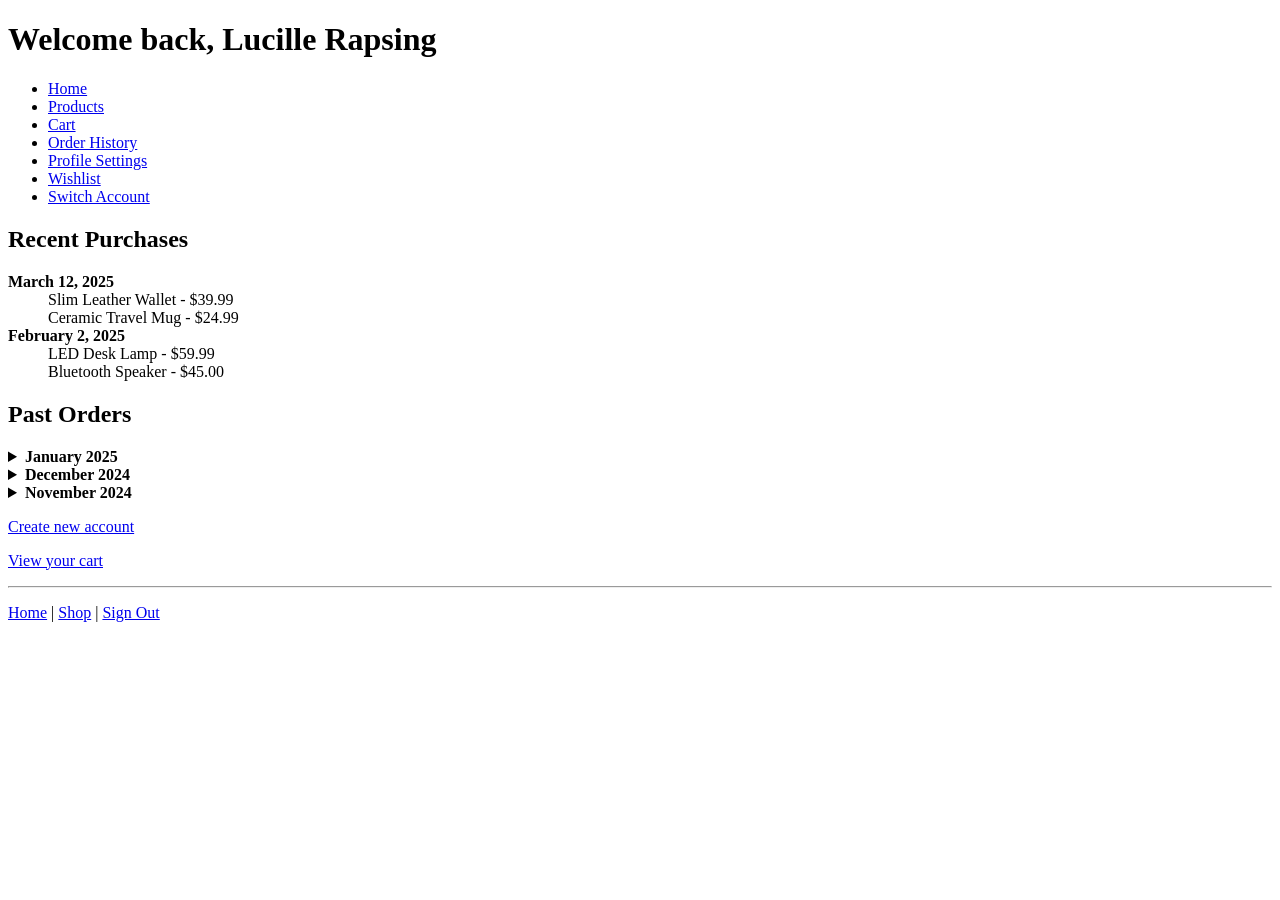
==== account.html @ c870953d "Add files via upload" ====
<!DOCTYPE html>
<html lang="en">
<head>
    <meta charset="UTF-8">
    <meta name="viewport" content="width=device-width, initial-scale=1.0">
    <title>My Account | ShopEase</title>
    <link rel="stylesheet" href="style.css">
</head>
<body>
    <header>
        <h1>Welcome back, Lucille Rapsing</h1>
        <nav>
            <ul>
                <li><a href="landing.html">Home</a></li>
                <li><a href="products.html">Products</a></li>
                <li><a href="cart.html">Cart</a></li>
                <li><a href="#">Order History</a></li>
                <li><a href="#">Profile Settings</a></li>
                <li><a href="#">Wishlist</a></li>
                <li><a href="signup.html">Switch Account</a></li>
            </ul>
        </nav>
    </header>

    <main>
        <section>
            <h2>Recent Purchases</h2>
            <dl>
                <dt><strong>March 12, 2025</strong></dt>
                <dd>Slim Leather Wallet - $39.99</dd>
                <dd>Ceramic Travel Mug - $24.99</dd>
                
                <dt><strong>February 2, 2025</strong></dt>
                <dd>LED Desk Lamp - $59.99</dd>
                <dd>Bluetooth Speaker - $45.00</dd>
            </dl>
        </section>

        <section>
            <h2>Past Orders</h2>
            
            <details>
                <summary><strong>January 2025</strong></summary>
                <p>Fitness Tracker - $89.00</p>
                <p>Tablet Stand - $29.00</p>
            </details>
            
            <details>
                <summary><strong>December 2024</strong></summary>
                <p>Hooded Sweatshirt - $41.99</p>
                <p>Wireless Mouse - $24.99</p>
            </details>
            
            <details>
                <summary><strong>November 2024</strong></summary>
                <p>Wireless Earbuds - $59.99</p>
                <p>Phone Case - $19.99</p>
            </details>
        </section>
        
        <p><a href="signup.html">Create new account</a></p>
        <p><a href="cart.html">View your cart</a></p>
    </main>
    
    <hr>
    <footer>
        <p><a href="landing.html">Home</a> | <a href="products.html">Shop</a> | <a href="signup.html">Sign Out</a></p>
    </footer>
</body>
</html>
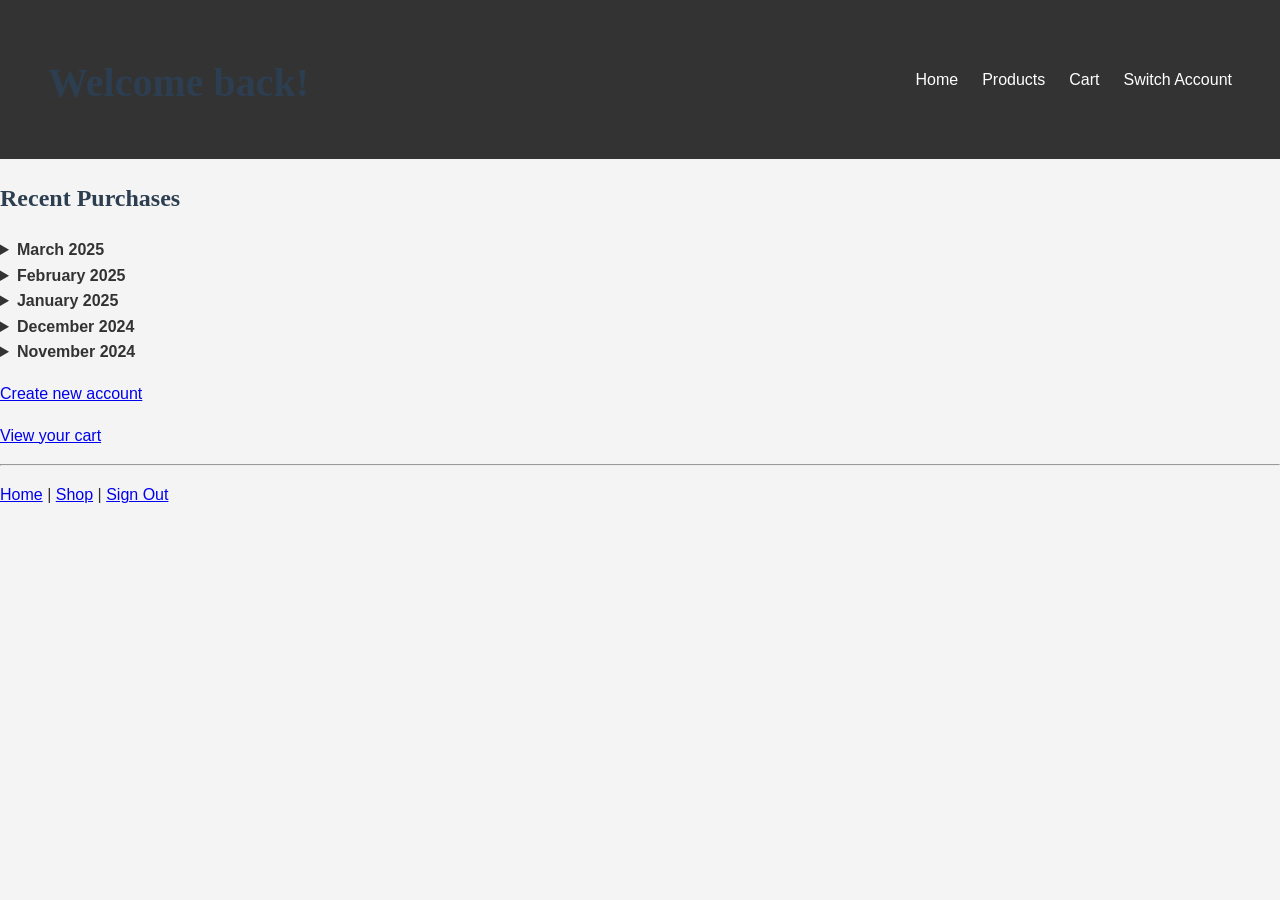
==== commit 748fa358: "Update account.html" ====
--- a/account.html
+++ b/account.html
@@ -8,53 +8,38 @@
 </head>
 <body>
     <header>
-        <h1>Welcome back, Lucille Rapsing</h1>
+        <h1>Welcome back!</h1>
         <nav>
             <ul>
                 <li><a href="landing.html">Home</a></li>
                 <li><a href="products.html">Products</a></li>
-                <li><a href="cart.html">Cart</a></li>
-                <li><a href="#">Order History</a></li>
-                <li><a href="#">Profile Settings</a></li>
-                <li><a href="#">Wishlist</a></li>
+                <li><a href="cart.html">Cart</a> <span id="cart-count"></span></li>
                 <li><a href="signup.html">Switch Account</a></li>
             </ul>
         </nav>
     </header>
 
     <main>
-        <section>
+        <section class="order-history">
             <h2>Recent Purchases</h2>
-            <dl>
-                <dt><strong>March 12, 2025</strong></dt>
-                <dd>Slim Leather Wallet - $39.99</dd>
-                <dd>Ceramic Travel Mug - $24.99</dd>
-                
-                <dt><strong>February 2, 2025</strong></dt>
-                <dd>LED Desk Lamp - $59.99</dd>
-                <dd>Bluetooth Speaker - $45.00</dd>
-            </dl>
-        </section>
-
-        <section>
-            <h2>Past Orders</h2>
+            <details>
+                <summary><strong>March 2025</strong></summary>
+            </details>
+            
+            <details>
+                <summary><strong>February 2025</strong></summary>
+            </details>
             
             <details>
                 <summary><strong>January 2025</strong></summary>
-                <p>Fitness Tracker - $89.00</p>
-                <p>Tablet Stand - $29.00</p>
             </details>
             
             <details>
                 <summary><strong>December 2024</strong></summary>
-                <p>Hooded Sweatshirt - $41.99</p>
-                <p>Wireless Mouse - $24.99</p>
             </details>
             
             <details>
                 <summary><strong>November 2024</strong></summary>
-                <p>Wireless Earbuds - $59.99</p>
-                <p>Phone Case - $19.99</p>
             </details>
         </section>
         
@@ -66,5 +51,7 @@
     <footer>
         <p><a href="landing.html">Home</a> | <a href="products.html">Shop</a> | <a href="signup.html">Sign Out</a></p>
     </footer>
+    
+    <script src="script.js"></script>
 </body>
-</html>+</html>
--- a/style.css
+++ b/style.css
@@ -0,0 +1,609 @@
+:root {
+  --primary-color: #2c3e50;
+  --accent-color: #e76f22;
+  --bg-light: #f4f4f4;
+  --text-main: #333333;
+}
+
+body {
+  font-family: Arial, Helvetica, sans-serif;
+  background-color: var(--bg-light);
+  color: var(--text-main);
+  margin: 0;
+  padding: 0;
+  line-height: 1.6;
+}
+
+
+h1, h2 {
+  font-family: 'Georgia', serif;
+  font-weight: bold;
+  color: var(--primary-color);
+}
+
+
+p {
+  font-size: 16px;
+}
+
+
+button  {
+  background-color: var(--accent-color);
+  color: white;
+  border: none;
+  padding: 10px 15px;
+  cursor: pointer;
+  font-size: 16px;
+}
+ 
+button :active {
+background-color: var(--accent-color);
+transform: translateY(1px);
+box-shadow: none;
+}
+
+input :focus
+button :focus {
+  outline: 2px solid var(--accent-color);
+  outline-offset: 2px;
+}
+
+*.focus {
+  outline: none;
+}
+
+button:hover {
+  opacity: 0.9;
+}
+
+.product-grid {
+  display: flex;            
+  flex-wrap: wrap;          
+  gap: 20px;               
+  justify-content: center;  
+  padding: 20px;
+}
+
+
+.product-grid article {
+  flex: 0 1 250px;           
+  background-color: #fff;     
+  border: 1px solid #ddd;     
+  border-radius: 12px;        
+  padding: 16px;
+  text-align: center;         
+  box-shadow: 0 4px 8px rgba(0,0,0,0.1);
+  transition: transform 0.3s, box-shadow 0.3s;
+}
+
+
+.product-grid article:hover {
+  transform: translateY(-5px) scale(1.02);
+  box-shadow: 0 8px 16px rgba(0,0,0,0.15);
+}
+
+
+.product-grid article:nth-child(odd) {
+  background-color: #fefefe;
+}
+
+.product-grid article:nth-child(even) {
+  background-color: #f4f4f9;
+}
+
+
+.product-grid img {
+  max-width: 100%;
+  border-radius: 8px;
+  margin-bottom: 12px;
+}
+
+
+.product-grid h3 {
+  font-size: 1.1rem;
+  margin-bottom: 8px;
+}
+
+
+.product-grid p {
+  font-weight: bold;
+  color: #752be2;
+  margin-bottom: 12px;
+}
+
+
+.product-grid a {
+  display: inline-block;
+  padding: 8px 16px;
+  border-radius: 8px;
+  background-color: #007bff;
+  color: #fff;
+  text-decoration: none;
+  transition: background-color 0.3s;
+}
+
+.product-grid a:hover {
+  background-color: #0056b3;
+}
+
+
+@media (max-width: 600px) {
+  .product-grid {
+    flex-direction: column;
+    align-items: center;
+  }
+
+  .product-grid article {
+    width: 90%; 
+  }
+}
+
+ul:empty, .empty-cart:empty {
+  background-color: #0b23c2;  
+  color: #1cae3e;             
+  padding: 20px;
+  border: 1px dashed #ffeeba;
+  text-align: center;
+  font-style: italic;
+}
+
+nav a {
+  text-decoration: none;
+}
+
+ul:empty::before, .empty-cart:empty::before {
+  content: "Your cart is empty!";
+  display: block;
+  font-size: 1.2rem;
+  margin-bottom: 10px;
+}
+
+
+.item-info p::before {
+  content: "$";        
+  margin-right: 2px;
+  font-weight: bold;
+}
+
+
+.item-info p {
+  font-weight: bold;
+  color: #a71b1b;
+}
+
+.product-specs {
+  width: 100%;
+  border-collapse: collapse;
+  margin-top: 20px;
+  font-family: Arial, sans-serif;
+}
+
+.product-specs td {
+  padding: 10px 15px;
+  border: 1px solid #ddd;
+}
+
+
+.product-specs td:first-child {
+  font-weight: bold;         
+  background-color: #f0f0f0; 
+  color: #333;
+  width: 30%;                
+}
+
+
+.product-specs-list dt {
+  font-weight: bold;
+  color: #333;
+}
+
+.product-specs-list dd {
+  margin: 0 0 10px 20px;
+}
+
+
+.order-items li::marker {
+  color: #007bff;          
+  font-size: 1.2em;        
+  font-weight: bold;        
+}
+
+.container {
+    width: 90%;
+    margin: 0 auto;
+    padding: 20px;
+    background-color: #fff;
+    border-radius: 8px;
+    box-shadow: 0 2px 5px rgba(0,0,0,0.1);
+}
+
+h1 {
+    font-size: 1.5rem;
+    text-align: center;
+    margin-bottom: 20px;
+}
+
+
+.card {
+    display: block; 
+    margin-bottom: 15px;
+    padding: 15px;
+    border: 1px solid #ddd;
+    border-radius: 5px;
+}
+
+@media (min-width: 481px) {
+    .container {
+        width: 85%; 
+    }
+
+    h1 {
+        font-size: 2rem;
+    }
+
+    .card {
+        display: flex;
+        flex-direction: row; 
+        justify-content: space-between;
+        align-items: center;
+    }
+}
+
+
+@media (min-width: 769px) {
+    .container {
+        width: 75%; 
+        max-width: 1280px; 
+    }
+
+    h1 {
+        font-size: 2.5rem;
+        text-align: left;
+    }
+
+    .card {
+        display: grid;
+        grid-template-columns: repeat(3, 1fr); 
+        gap: 20px;
+    }
+    
+    
+}
+
+header {
+  background-color: #333;
+  color: white;
+  padding: 1rem;
+  
+  
+  display: flex;
+  flex-direction: column; 
+  align-items: center;    
+  gap: 1rem;              
+}
+
+
+nav ul {
+  list-style: none;
+  padding: 0;
+  margin: 0;
+}
+
+nav ul li {
+  margin: 0.5rem 0;
+}
+
+nav ul li a {
+  color: white;
+  text-decoration: none;
+}
+
+
+@media (min-width: 768px) {
+  header {
+    flex-direction: row; 
+    justify-content: space-between; 
+    padding: 1.5rem 3rem; 
+  }
+  
+  nav ul {
+    display: flex; 
+    gap: 1.5rem;
+  }
+}
+
+.product-grid {
+  display: grid;
+  grid-template-columns: 1fr; 
+  gap: 20px; 
+  padding: 1rem;
+}
+
+
+.product-card {
+  background-color: #f5f5f5;
+  border-radius: 8px;
+  padding: 1rem;
+  text-align: center;
+}
+
+.product-card img {
+  max-width: 100%;
+  height: auto;
+  border-radius: 4px;
+}
+
+
+@media (min-width: 600px) {
+  .product-grid {
+    grid-template-columns: repeat(2, 1fr); 
+  }
+}
+
+
+@media (min-width: 1024px) {
+  .product-grid {
+    grid-template-columns: repeat(4, minmax(200px, 1fr));
+    gap: 20px;
+    padding: 2rem;
+  }
+}
+
+.cart-list {
+  list-style: none;
+  padding: 0;
+  margin: 0;
+}
+
+
+.cart-item {
+  display: flex;
+  align-items: center; 
+  justify-content: space-between; 
+  gap: 1rem;
+  
+  
+  background-color: #fff;
+  border: 1px solid #ddd;
+  border-radius: 8px;
+  padding: 1rem;
+  margin-bottom: 1rem;
+  box-shadow: 0 2px 4px rgba(0,0,0,0.1);
+}
+
+
+.cart-img {
+  width: 80px;
+  height: 80px;
+  object-fit: cover;
+  border-radius: 4px;
+}
+
+
+@media (max-width: 480px) {
+  .cart-item {
+    flex-direction: column;
+    text-align: center;
+  }
+}
+
+.checkout-container {
+  display: flex;
+  flex-direction: column; 
+  gap: 2rem;
+  padding: 1rem;
+}
+
+
+.shipping-section, .order-summary {
+  background: #f9f9f9;
+  padding: 1.5rem;
+  border-radius: 8px;
+}
+
+
+@media (min-width: 768px) {
+  .checkout-container {
+    flex-direction: row; 
+    align-items: flex-start; 
+  }
+
+  
+  .shipping-section {
+    flex: 2; 
+  }
+  .order-summary {
+    flex: 1; 
+  }
+}
+
+.hero {
+  display: flex;
+  justify-content: center;
+  align-items: center;     
+  
+  
+  min-height: 100vh; 
+  background-color: #333;
+  color: white;
+  text-align: center;
+}
+
+
+.hero-content {
+  max-width: 600px;
+  padding: 2rem;
+}
+
+
+.hero button {
+  padding: 10px 20px;
+  font-size: 1rem;
+  cursor: pointer;
+}
+
+img {
+  max-width: 100%;      
+  height: auto;         
+  display: block;       
+}
+
+
+.hero-banner {
+  width: 100%;
+  height: auto;
+  object-fit: cover;   
+}
+
+.table-responsive {
+  overflow-x: auto;      
+  -webkit-overflow-scrolling: touch; 
+  margin: 1rem 0;
+}
+
+
+.specs-table {
+  width: 100%;
+  border-collapse: collapse;
+  min-width: 400px;     
+}
+
+.specs-table th,
+.specs-table td {
+  padding: 12px;
+  text-align: left;
+  border-bottom: 1px solid #ddd;
+}
+
+.specs-table th {
+  background-color: #f5f5f5;
+  font-weight: bold;
+}
+
+
+@media (max-width: 480px) {
+  .specs-table {
+    display: block;
+    width: 100%;
+  }
+  
+  .specs-table thead {
+    display: none; 
+  }
+  
+  .specs-table tbody tr {
+    display: block;
+    margin-bottom: 1rem;
+    border: 1px solid #ddd;
+    border-radius: 8px;
+    padding: 0.5rem;
+  }
+  
+  .specs-table td {
+    display: flex;
+    justify-content: space-between;
+    padding: 0.5rem 1rem;
+    border: none;
+  }
+  
+  .specs-table td::before {
+    content: attr(data-label);
+    font-weight: bold;
+    margin-right: 1rem;
+  }
+}
+
+.layout-container {
+  display: grid;
+  grid-template-columns: 1fr; 
+  gap: 2rem;
+  padding: 1rem;
+}
+
+
+.sidebar {
+  background-color: #f5f5f5;
+  padding: 1.5rem;
+  border-radius: 8px;
+  height: fit-content;
+}
+
+.sidebar h3 {
+  margin-top: 0;
+}
+
+.filter-group {
+  margin-bottom: 1rem;
+}
+
+.filter-group label {
+  display: block;
+  margin-bottom: 0.5rem;
+  font-weight: bold;
+}
+
+.filter-group select,
+.filter-group input {
+  width: 100%;
+  padding: 0.5rem;
+  border: 1px solid #ddd;
+  border-radius: 4px;
+}
+
+
+.main-content {
+  padding: 0;
+}
+
+.main-content h2 {
+  margin-top: 0;
+}
+
+
+@media (min-width: 768px) {
+  .layout-container {
+    grid-template-columns: 25% 1fr;
+    align-items: start; 
+  }
+
+  .sidebar {
+    position: sticky; 
+    top: 1rem;
+  }
+}
+.add-to-cart {
+  padding: 10px 20px;
+  background-color: #007bff;
+  color: white;
+  border: none;
+  border-radius: 4px;
+  cursor: pointer;
+  transition: all 0.3s ease;
+}
+
+
+.add-to-cart:hover {
+  animation: pulse 0.6s ease-in-out;
+}
+.hero-title {
+  animation: slideUp 0.8s ease-out forwards;
+  opacity: 0; 
+}
+
+.hero-text {
+  animation: slideUp 0.8s ease-out 0.3s forwards; 
+  opacity: 0;
+}
+
+.cta-button {
+  animation: slideUp 0.8s ease-out 0.6s forwards; 
+  opacity: 0;
+}
+
+.bounce-animation {
+  animation: bounce 0.5s ease-in-out;
+}
+
+.product-card {
+  animation: fadeIn 0.6s ease-out 0.2s 1 normal forwards;
+}
